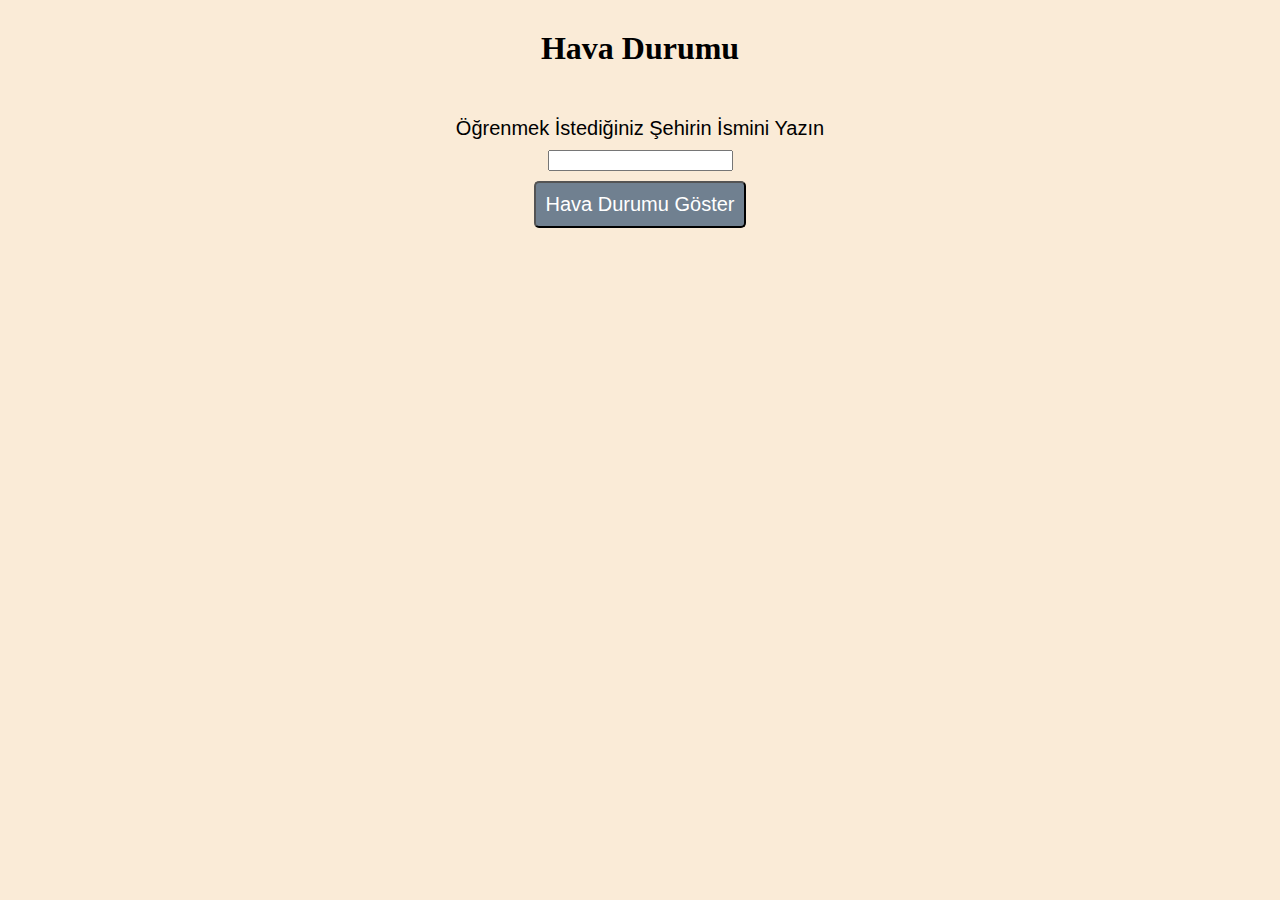
==== Work1/Weather/index.html @ cff44fbc "Work-1" ====
<!DOCTYPE html>
<html>
<head>
	<meta charset="utf-8">
	<title>Hava Durumu</title>
	<link rel="stylesheet" href="style.css">
</head>
<body>
	<h1>Hava Durumu</h1>

	<form id="weatherForm">
		<label for="cityInput">Öğrenmek İstediğiniz Şehirin İsmini Yazın</label>
		<input type="text" id="cityInput" required>   <!-- Required Burada  input un boş bırakılmamasını önlemek amacıyla kullanılmıştır.  -->
		<button type="submit">Hava Durumu Göster</button>
	</form>

	<div id="result">
     

    </div>

	<script src="script.js"></script>
</body>
</html>


            <!-- 
	         Görev=  Arama kutusu +
             Arama kutusuna yazılan şehir adı ile hava durumu bilgisini getirme +
             Hava durumu bilgisini ekranda gösterme +
             Hata mesajı varsa göster. + 
			 Arama çubuğuna yazılan şehir bilgilerini gösterdikten sonra arama çubuğu temizlenmeli
			 Ve Boş bir submit olduğunda uyarı vermeli (Buda benden :) +

			 -->
---- Work1/Weather/style.css ----
body {
    font-family: Arial, sans-serif;
    margin: 0;
    padding: 0;
    background-color: antiquewhite;
  }
  
  h1 {
    margin-top: 30px;
    text-align: center;
    font-family: Georgia, 'Times New Roman', Times, serif;
  }
  
  #weatherForm {   /* # sembolü CSS'te ID seçicisi olarak kullanılır  */
    display: flex;
    flex-direction: column;
    align-items: center;
    margin-top: 50px;
  }
  
  label {
    font-size: 20px;
    margin-bottom: 10px;
    font-family: 'Franklin Gothic Medium', 'Arial Narrow', Arial, sans-serif;
  }
  
  #cityİnput {
    font-size: 20px;
    padding: 5px;
    width: 300px;
    text-align: center;
    
  }
  
  button {
    font-size: 20px;
    margin-top: 10px;
    padding: 10px;
    border-radius: 5px;
    background-color: slategray;
    color: white;
    cursor: pointer; /*" Farenin imleci üzerine geldiğinde imleci değiştirme özelliği"*/
  }
  
  button:hover {
    background-color: black;
  }
  
  #result {
    margin-top: 50px;
    text-align: center;
    font-size: 24px;
  }
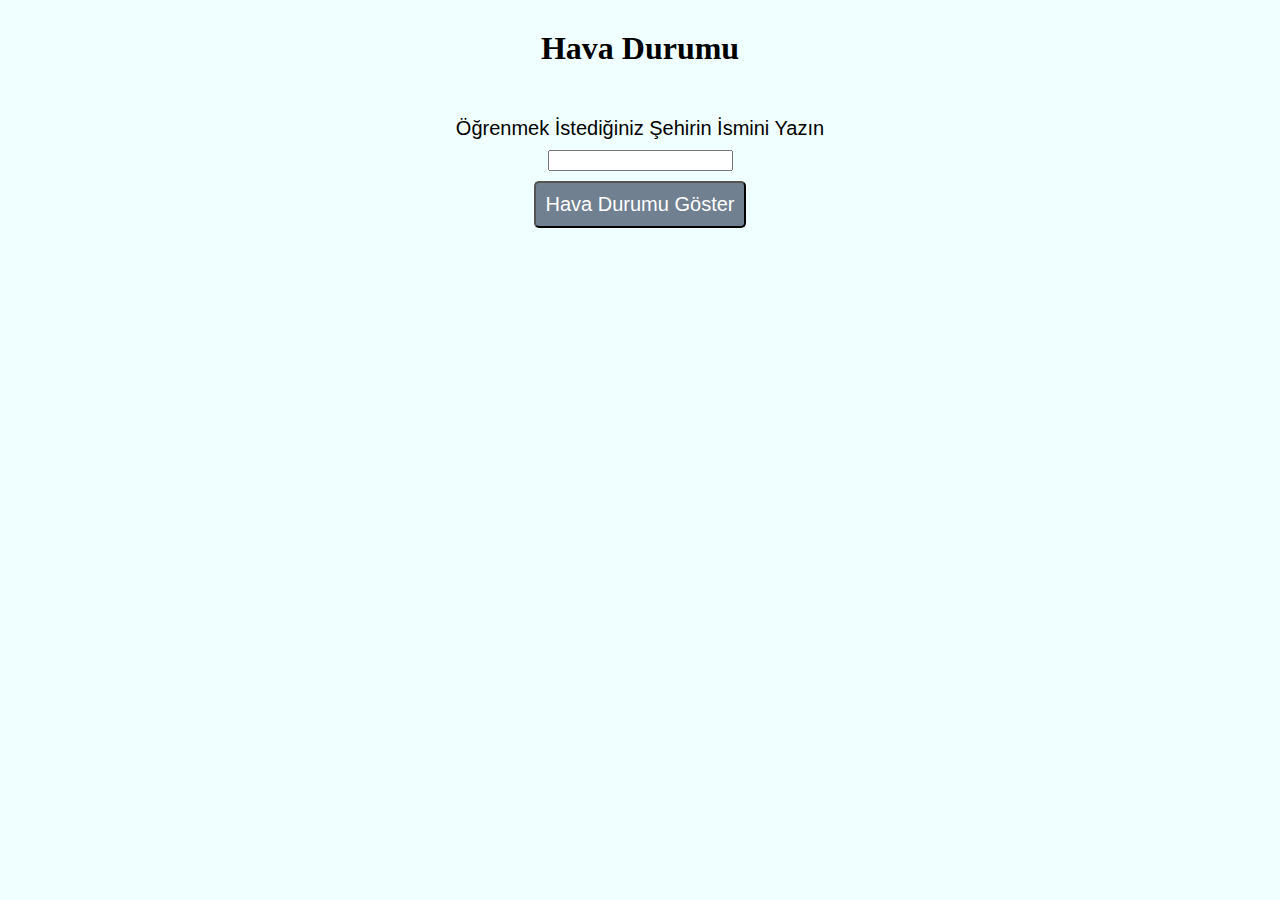
==== commit add16fba: "css change" ====
--- a/Work1/Weather/index.html
+++ b/Work1/Weather/index.html
@@ -24,6 +24,7 @@
 </html>
 
 
+
             <!-- 
 	         Görev=  Arama kutusu +
              Arama kutusuna yazılan şehir adı ile hava durumu bilgisini getirme +
--- a/Work1/Weather/style.css
+++ b/Work1/Weather/style.css
@@ -2,7 +2,7 @@
     font-family: Arial, sans-serif;
     margin: 0;
     padding: 0;
-    background-color: antiquewhite;
+    background-color:RGB(240,255,255);
   }
   
   h1 {
@@ -50,4 +50,53 @@
     margin-top: 50px;
     text-align: center;
     font-size: 24px;
+  }
+
+    
+  #box1 {
+    display: flex;
+    flex-direction: column;
+    justify-content: center;
+    background-color: RGB(0,177,255);
+    border-radius: 10px;
+    width: 470px;
+    height: 100px;
+    color: aliceblue;
+  
+  }
+
+  #box2 {
+    display: flex;
+    flex-direction: column;
+    justify-content: center;
+    background-color: RGB(158,117,230);
+    border-radius: 10px;
+    width: 470px;
+    height: 100px;
+    color: aliceblue;
+    
+    
+  }
+
+  #box3 {
+    display: flex;
+    flex-direction: column;
+    justify-content: center;
+    align-items: center;
+    
+   
+    
+  }
+
+  #box4 {
+
+    display: flex;
+    flex-direction: column;
+    justify-content: center;
+    background-color: RGB(0,221,159);
+    border-radius: 10px;
+    width: 470px;
+    height: 100px;
+    color: aliceblue;
+
   }